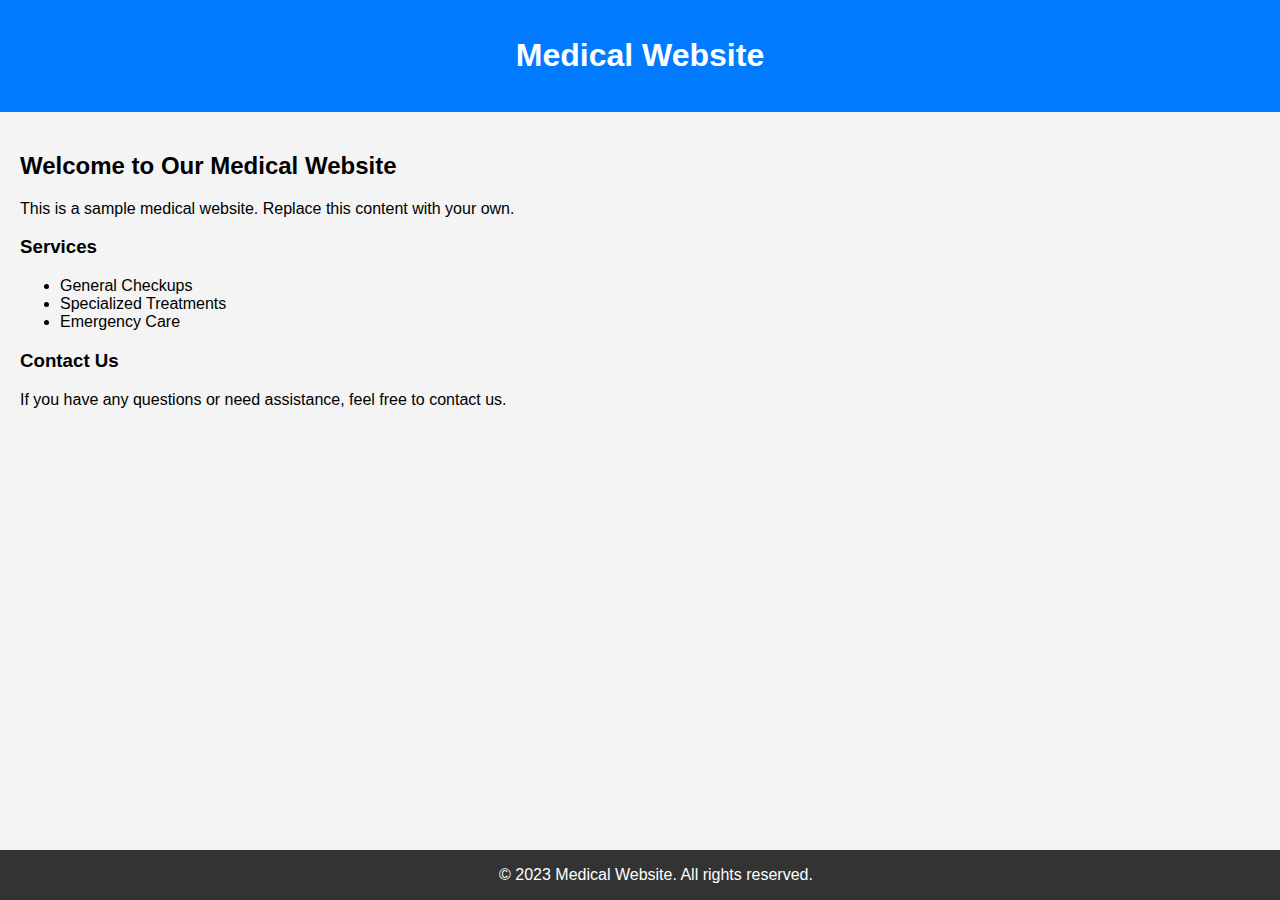
==== index.html @ 866044d3 "add initials files" ====
<!DOCTYPE html>
<html lang="en">
<head>
    <meta charset="UTF-8">
    <meta name="viewport" content="width=device-width, initial-scale=1.0">
    <title>Medical Website</title>
    <style>
        /* Add your CSS styles here */
        body {
            font-family: Arial, sans-serif;
            margin: 0;
            padding: 0;
            background-color: #f4f4f4;
        }

        header {
            background-color: #007BFF;
            color: #ffffff;
            padding: 1em;
            text-align: center;
        }

        main {
            padding: 20px;
        }

        footer {
            background-color: #333;
            color: #fff;
            padding: 1em;
            text-align: center;
            position: fixed;
            bottom: 0;
            width: 100%;
        }
    </style>
</head>
<body>
    <header>
        <h1>Medical Website</h1>
    </header>

    <main>
        <h2>Welcome to Our Medical Website</h2>
        <p>This is a sample medical website. Replace this content with your own.</p>

        <section>
            <h3>Services</h3>
            <ul>
                <li>General Checkups</li>
                <li>Specialized Treatments</li>
                <li>Emergency Care</li>
            </ul>
        </section>

        <section>
            <h3>Contact Us</h3>
            <p>If you have any questions or need assistance, feel free to contact us.</p>
        </section>
    </main>

    <footer>
        &copy; 2023 Medical Website. All rights reserved.
    </footer>
</body>
</html>
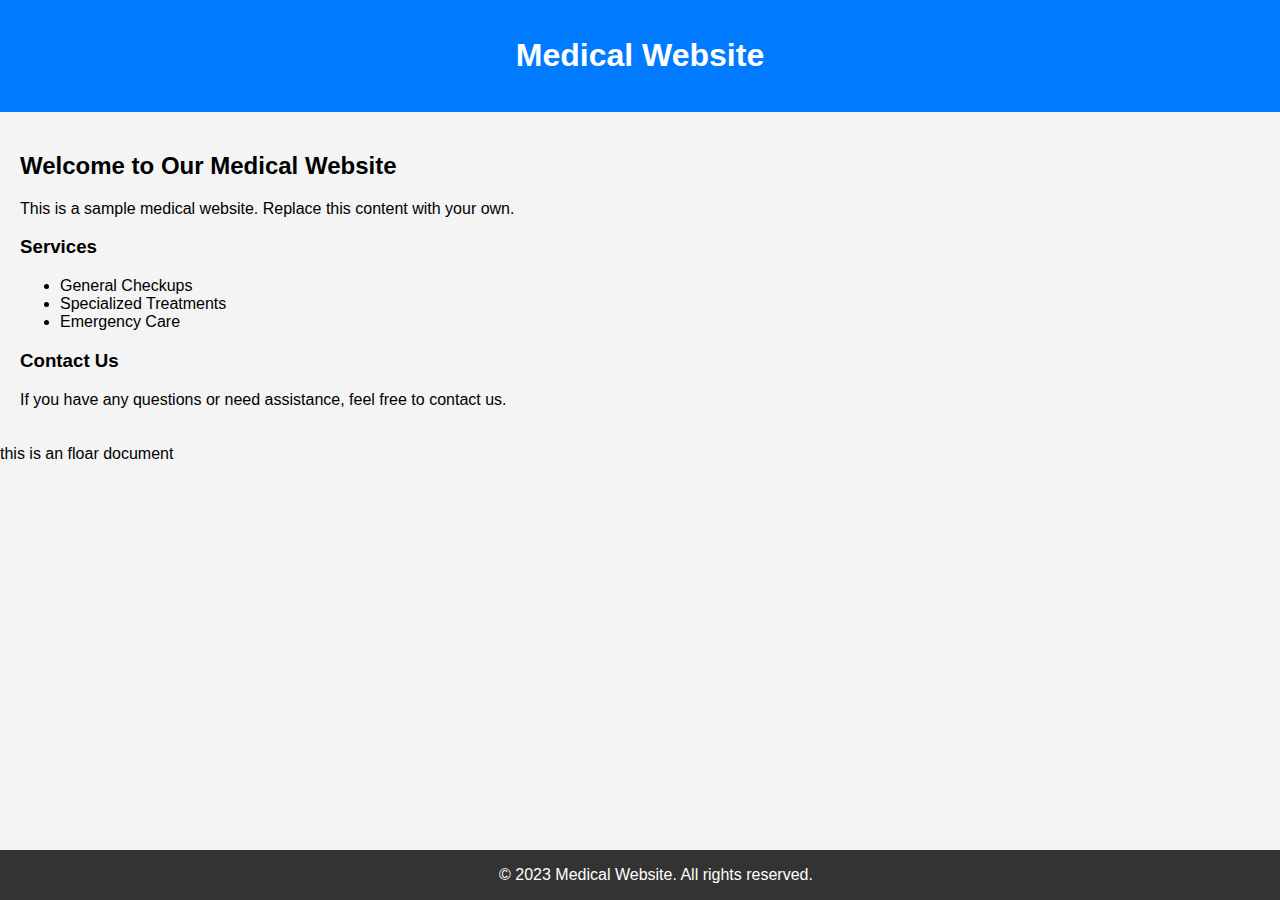
==== commit 2c0cf193: "added new branch" ====
--- a/index.html
+++ b/index.html
@@ -59,6 +59,8 @@
         </section>
     </main>
 
+    this is an floar document
+
     <footer>
         &copy; 2023 Medical Website. All rights reserved.
     </footer>
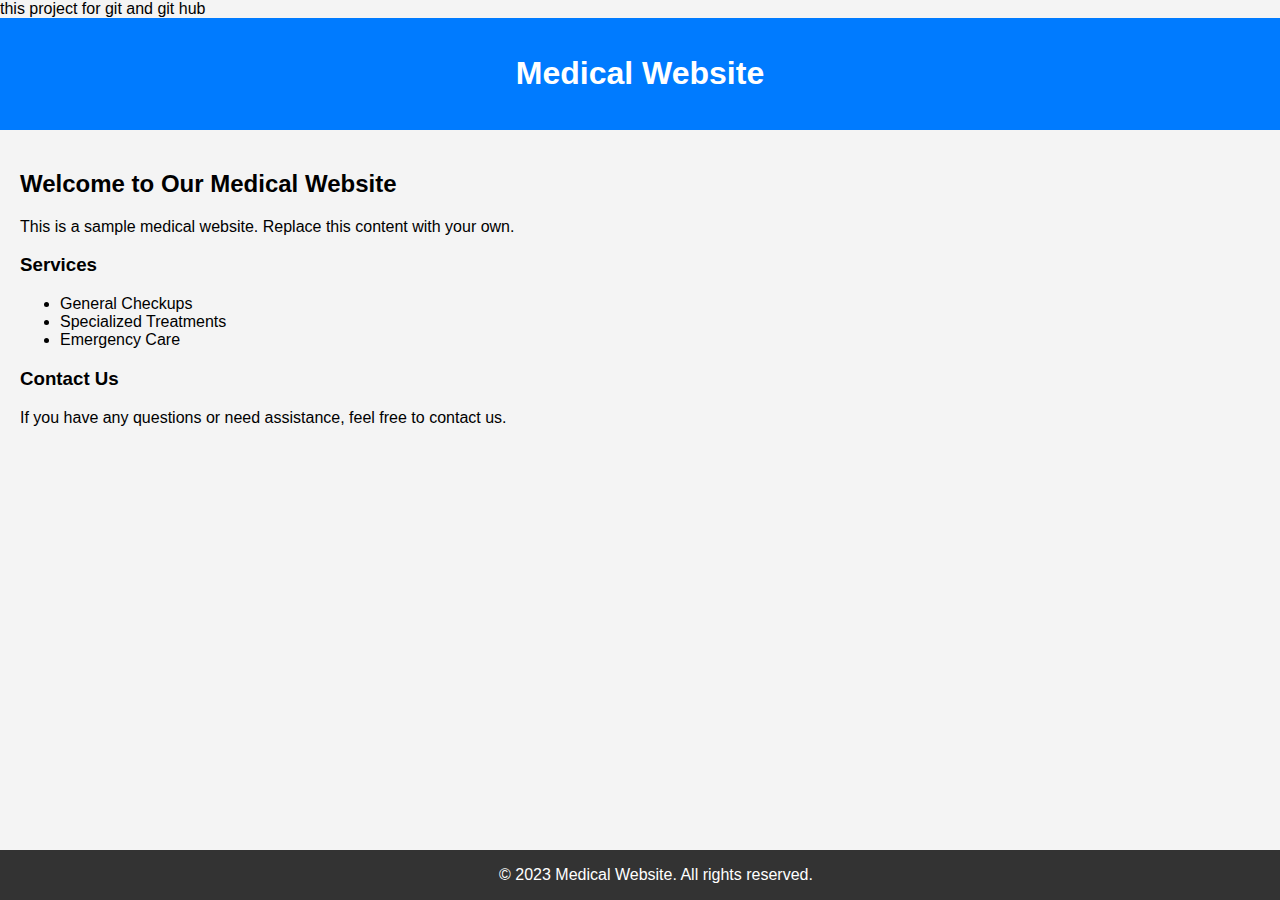
==== commit aec9291d: "git and git hub" ====
--- a/index.html
+++ b/index.html
@@ -1,6 +1,8 @@
 <!DOCTYPE html>
 <html lang="en">
 <head>
+
+    this project for git and git hub
     <meta charset="UTF-8">
     <meta name="viewport" content="width=device-width, initial-scale=1.0">
     <title>Medical Website</title>
@@ -59,8 +61,6 @@
         </section>
     </main>
 
-    this is an floar document
-
     <footer>
         &copy; 2023 Medical Website. All rights reserved.
     </footer>
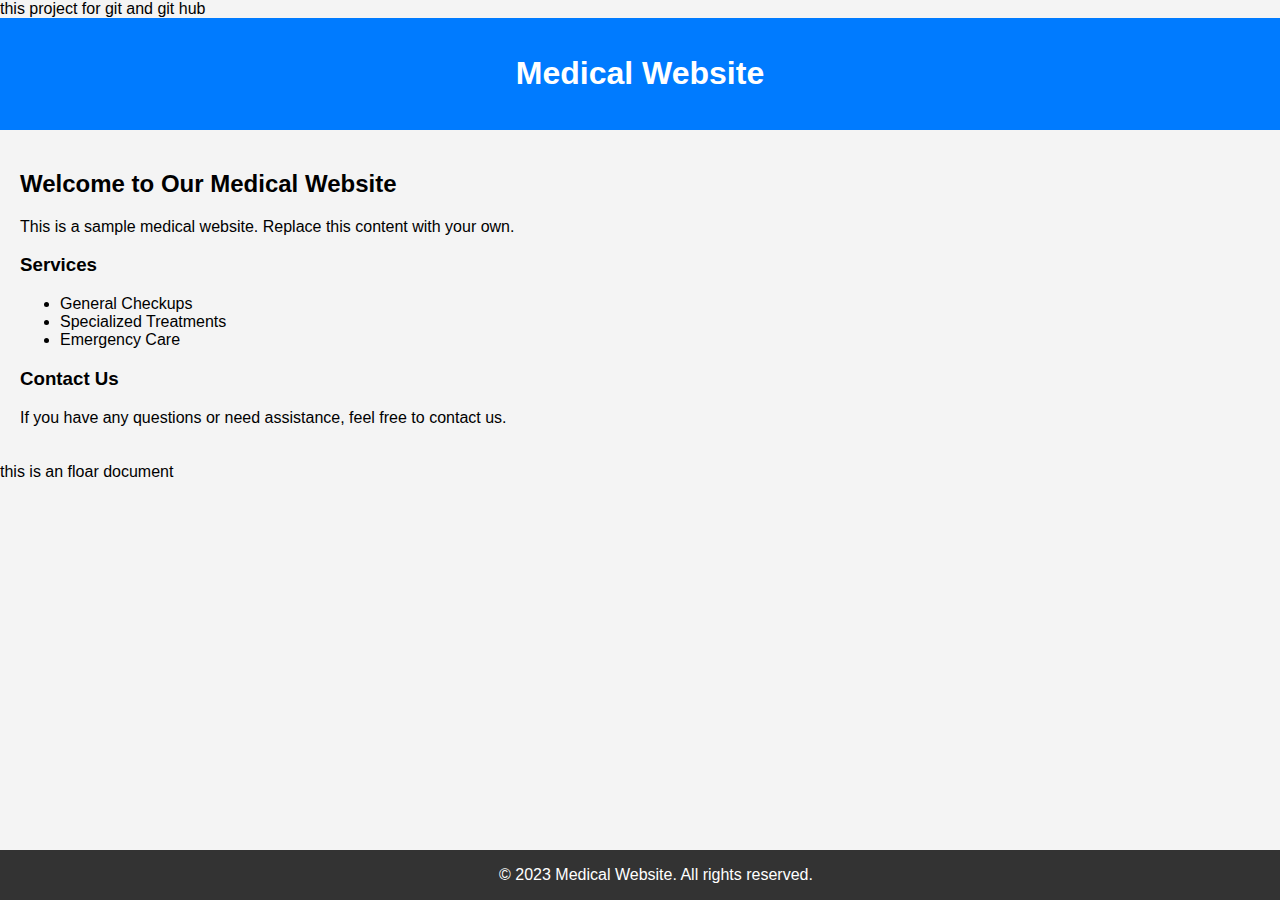
==== commit fa3187fd: "Merge pull request #2 from suyog-Tawalare/shrijan" ====
--- a/index.html
+++ b/index.html
@@ -61,6 +61,8 @@
         </section>
     </main>
 
+    this is an floar document
+
     <footer>
         &copy; 2023 Medical Website. All rights reserved.
     </footer>
